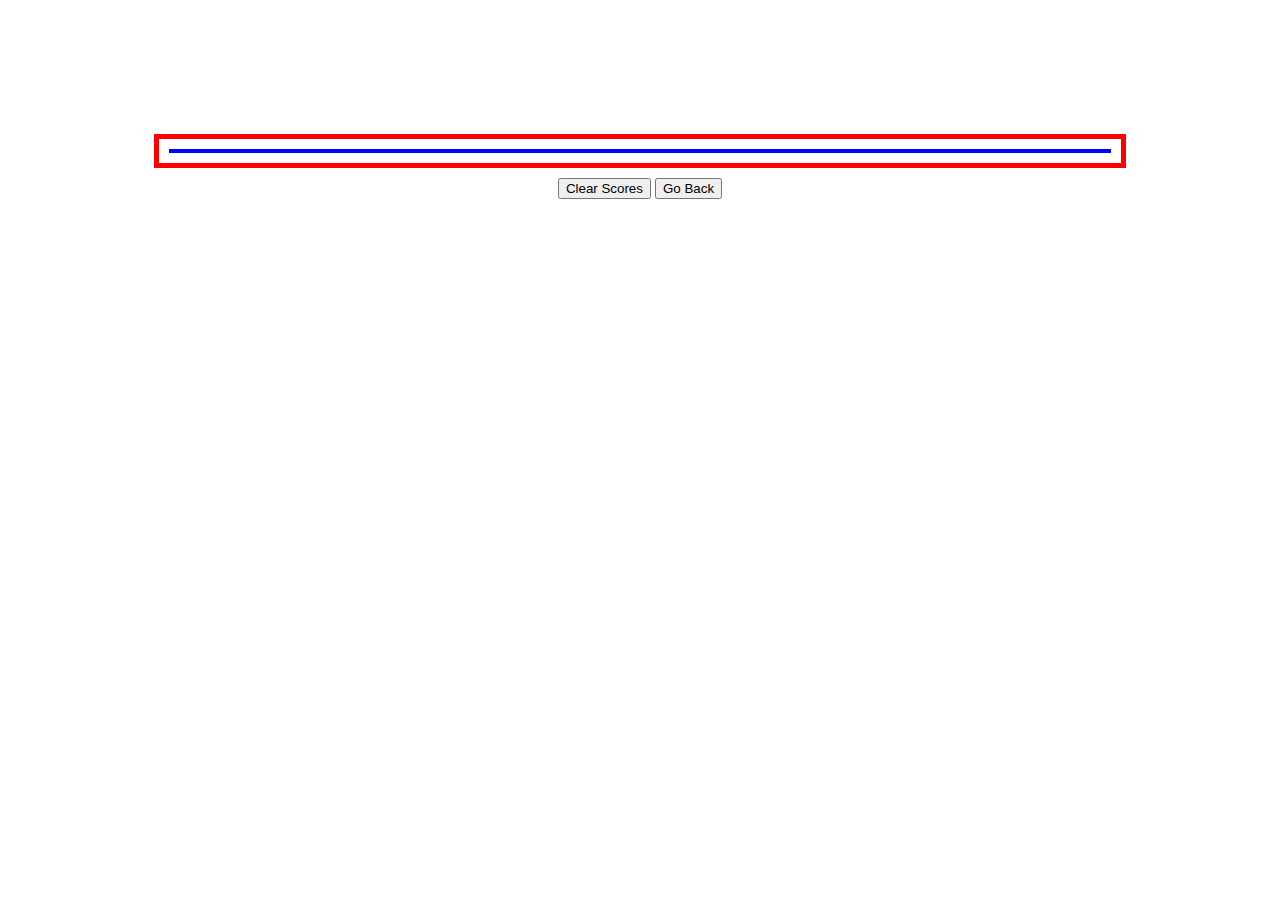
==== high-scores.html @ d0664637 "re-trying prior commit" ====
<!DOCTYPE html>
<html lang="en">
<head>
    <meta charset="UTF-8">
    <meta http-equiv="X-UA-Compatible" content="IE=edge">
    <meta name="viewport" content="width=device-width, initial-scale=1.0">
    <title>Coding Quiz - High Scores</title>
    <link rel="stylesheet" href="./assets/css/style.css">
</head>
<body>
    <div class="score-container">
        <div class="score-box">
            <ol id="scores">                
            </ol>
        </div>
        <div class="score-button-box">
            <button id="clear-scores">Clear Scores</button>
            <button id="go-back">Go Back</button>
        </div>
    </div>
    <script src="./assets/js/script2.js"></script>
</body>
</html>
---- assets/css/style.css ----
/* start screen styling */
#welcome-header {
    text-align: center;
    color: blue;
    font-size: 42px;
}

#welcome-instructions {
    text-align: center;    
}

#button-box {
    display: flex;
    justify-content: center;
}

.choice-btn:hover {
    color:blue;
}

#start-btn {
    margin: 0 auto;
    width: 200px;
    height: 100px;
    justify-content: center;
    align-items: center;
    border-radius: 10px;
    border-color: blue;
    font-size:x-large;
    background-color: yellow;
}

#start-btn:hover {
    color:red;
    border-width: 4px;
}
/*end start screen styles*/

/*question stying */
.question-text {
    font-size: 40px;
    text-align: center;
    color: blue;
}

.choice-container {
    justify-content: center;
    flex-direction: column;
    display: flex;
}

.choice-btn {
    width: 200px;
    height: 100px;
    border-radius: 10px;
    border-color: blue;
    margin: 8px auto;
    font-size: x-large;
}

#game-header {
    display: flex;
    justify-content: space-around;
}

.score-link {
    color: red;
}

.timer {
    color: red;
}

.end-header {
    flex-wrap: wrap;
    text-align: center;
}

.score-container {
    text-align: center;
    padding: 10%;
    margin: 0 20px;
}

#scores {
    border: 2px solid blue;
    font-family: Arial, Helvetica, sans-serif;
    font-size: 36px;
    color: blue;
    margin: 10px;
}

.score-box {
    border: 5px solid red;
}

.score-button-box {
    padding-top: 10px;
}

.visible {
    display:flex;
}

.hidden {
    display: none;
}
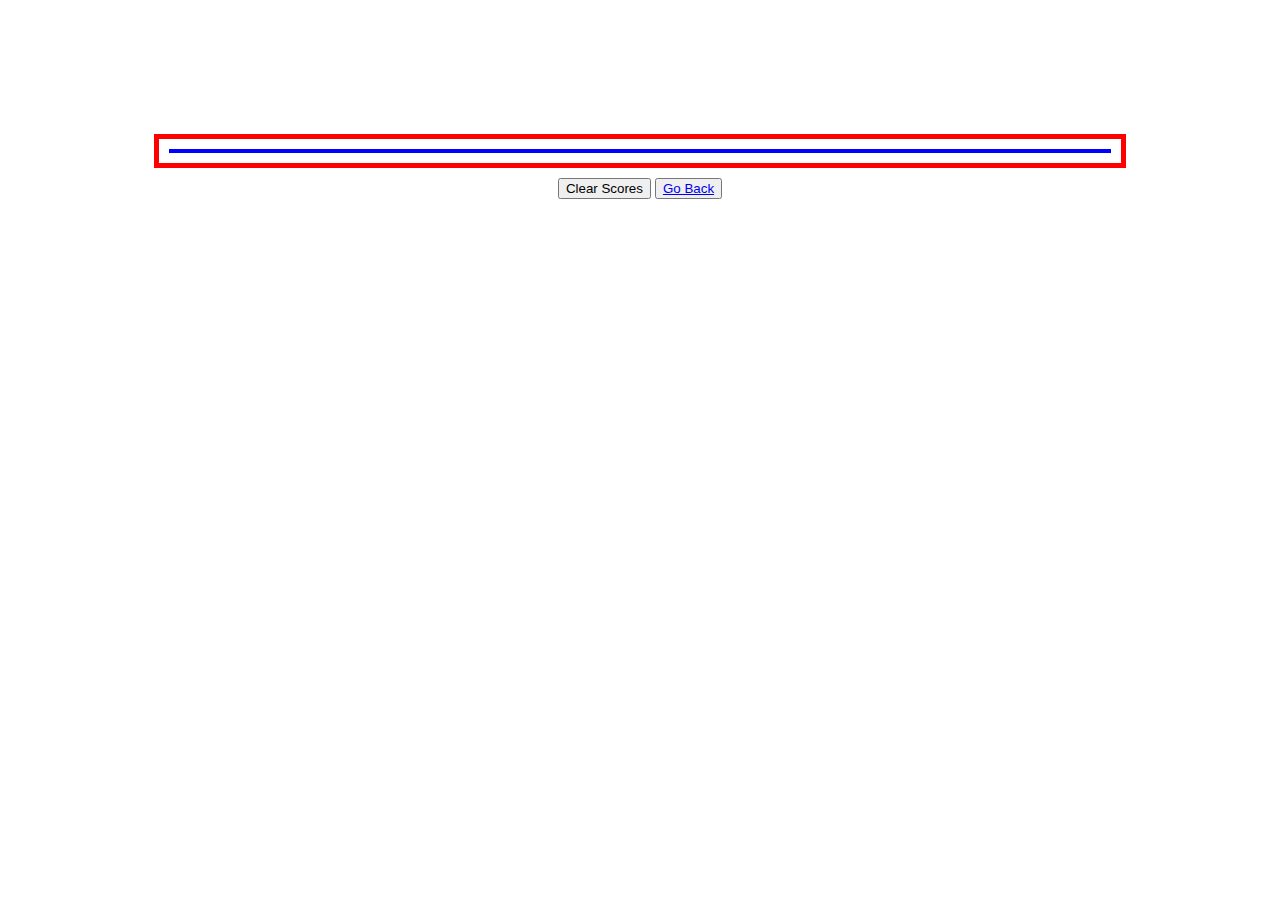
==== commit 05406c1f: "persistence partially added" ====
--- a/high-scores.html
+++ b/high-scores.html
@@ -15,7 +15,7 @@
         </div>
         <div class="score-button-box">
             <button id="clear-scores">Clear Scores</button>
-            <button id="go-back">Go Back</button>
+            <button id="go-back"><a href="./index.html">Go Back</a></button>
         </div>
     </div>
     <script src="./assets/js/script2.js"></script>
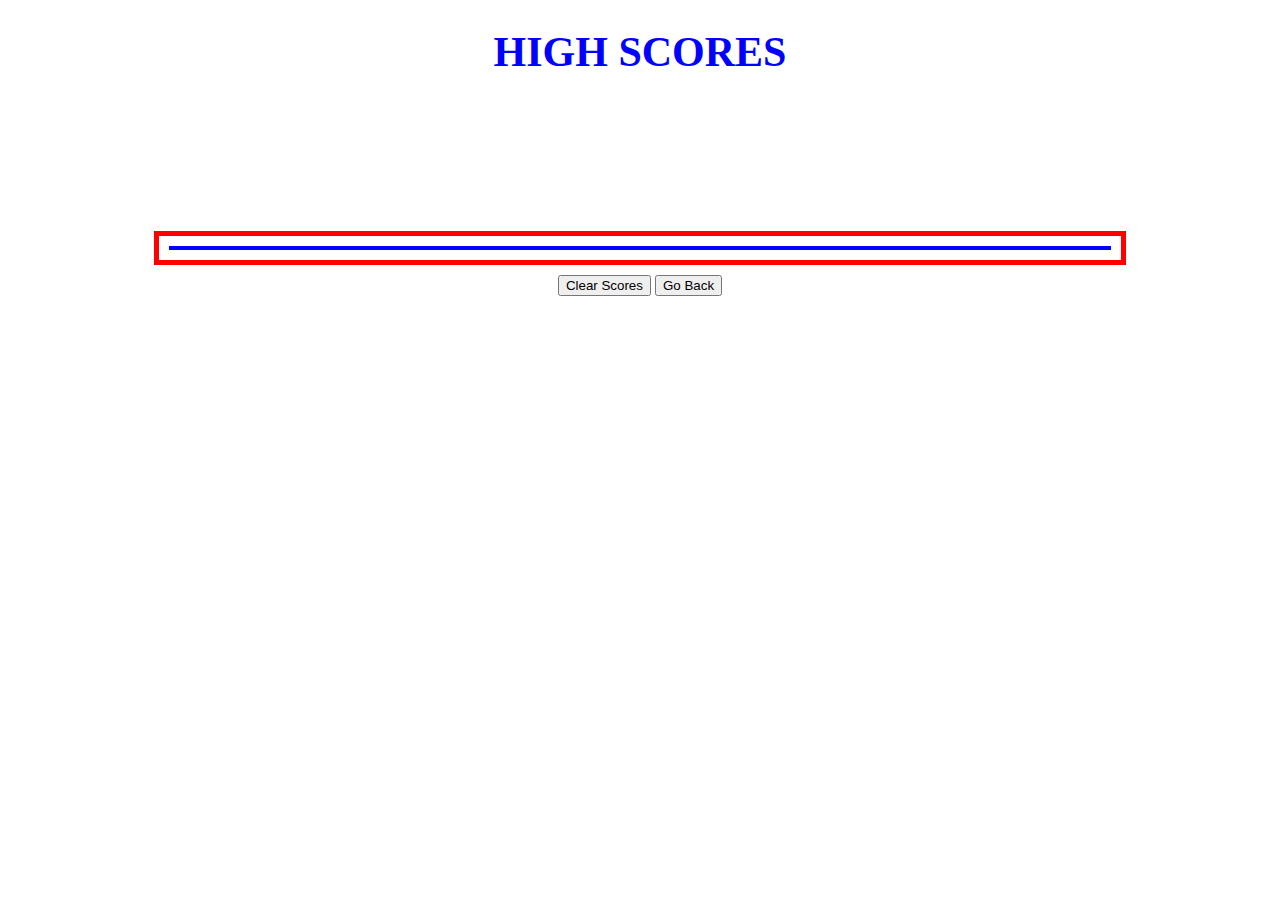
==== commit e680a385: "still working on bug" ====
--- a/high-scores.html
+++ b/high-scores.html
@@ -8,6 +8,7 @@
     <link rel="stylesheet" href="./assets/css/style.css">
 </head>
 <body>
+    <h1 class="score-header">HIGH SCORES</h1>
     <div class="score-container">
         <div class="score-box">
             <ol id="scores">                
--- a/assets/css/style.css
+++ b/assets/css/style.css
@@ -1,5 +1,5 @@
 /* start screen styling */
-#welcome-header {
+#welcome-header, .score-header {
     text-align: center;
     color: blue;
     font-size: 42px;
@@ -98,6 +98,11 @@
     padding-top: 10px;
 }
 
+#go-back a, .submit-btn a {
+    color: black;
+    text-decoration: none;
+}
+
 .visible {
     display:flex;
 }
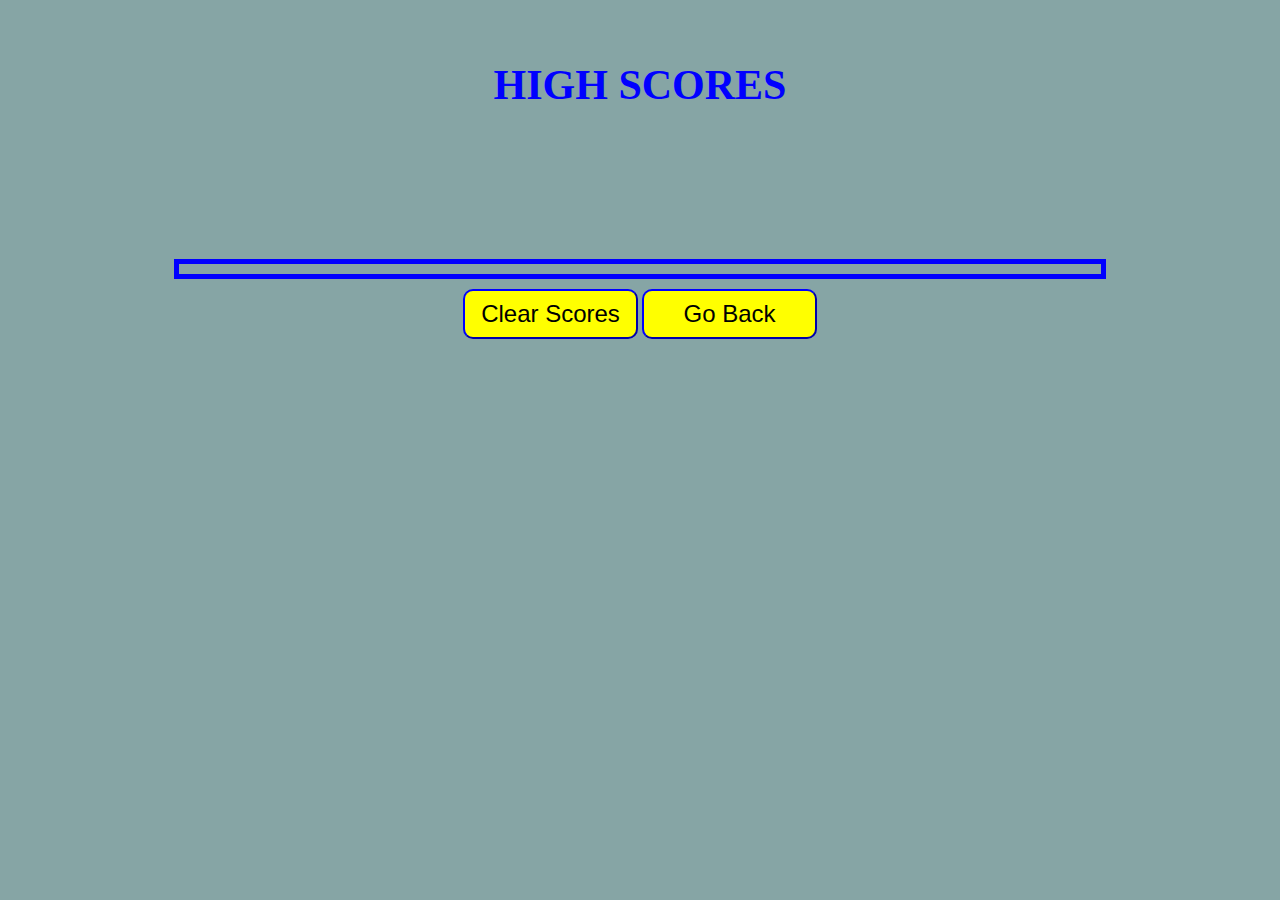
==== commit 310a55ab: "localStorage issue resolved, array parsing added" ====
--- a/high-scores.html
+++ b/high-scores.html
@@ -9,14 +9,14 @@
 </head>
 <body>
     <h1 class="score-header">HIGH SCORES</h1>
-    <div class="score-container">
+    <div class="score-list-container">
         <div class="score-box">
             <ol id="scores">                
             </ol>
         </div>
         <div class="score-button-box">
             <button id="clear-scores">Clear Scores</button>
-            <button id="go-back"><a href="./index.html">Go Back</a></button>
+            <button id="go-back" class="back"><a href="./index.html" class="back">Go Back</a></button>
         </div>
     </div>
     <script src="./assets/js/script2.js"></script>
--- a/assets/css/style.css
+++ b/assets/css/style.css
@@ -1,3 +1,9 @@
+/* body styling */
+body {
+    padding: 25px;
+    background-color: #86a5a5;
+}
+
 /* start screen styling */
 #welcome-header, .score-header {
     text-align: center;
@@ -18,7 +24,7 @@
     color:blue;
 }
 
-#start-btn {
+#start-btn, #clear-scores, #go-back {
     margin: 0 auto;
     width: 200px;
     height: 100px;
@@ -30,8 +36,35 @@
     background-color: yellow;
 }
 
+#clear-scores, #go-back {
+    margin: 0 auto;
+    width: 175px;
+    height: 50px;
+    justify-content: center;
+    align-items: center;
+    border-radius: 10px;
+    border-color: blue;
+    font-size:x-large;
+    background-color: yellow;
+}
+
 #start-btn:hover {
     color:red;
+    border-width: 4px;
+}
+#go-back:hover {
+    color: red;
+    border-width: 4px;
+}
+
+.back > :hover {
+    color: red;
+    border-width: 4px;
+}
+
+
+#clear-scores:hover {
+    color: red;
     border-width: 4px;
 }
 /*end start screen styles*/
@@ -63,12 +96,10 @@
     justify-content: space-around;
 }
 
-.score-link {
-    color: red;
-}
-
-.timer {
-    color: red;
+.score-link, .timer {
+    color: blue;
+    font-weight: bold;
+    font-size: large;
 }
 
 .end-header {
@@ -76,14 +107,13 @@
     text-align: center;
 }
 
-.score-container {
+.score-list-container {
     text-align: center;
     padding: 10%;
     margin: 0 20px;
 }
 
 #scores {
-    border: 2px solid blue;
     font-family: Arial, Helvetica, sans-serif;
     font-size: 36px;
     color: blue;
@@ -91,7 +121,7 @@
 }
 
 .score-box {
-    border: 5px solid red;
+    border: 5px solid blue;
 }
 
 .score-button-box {
